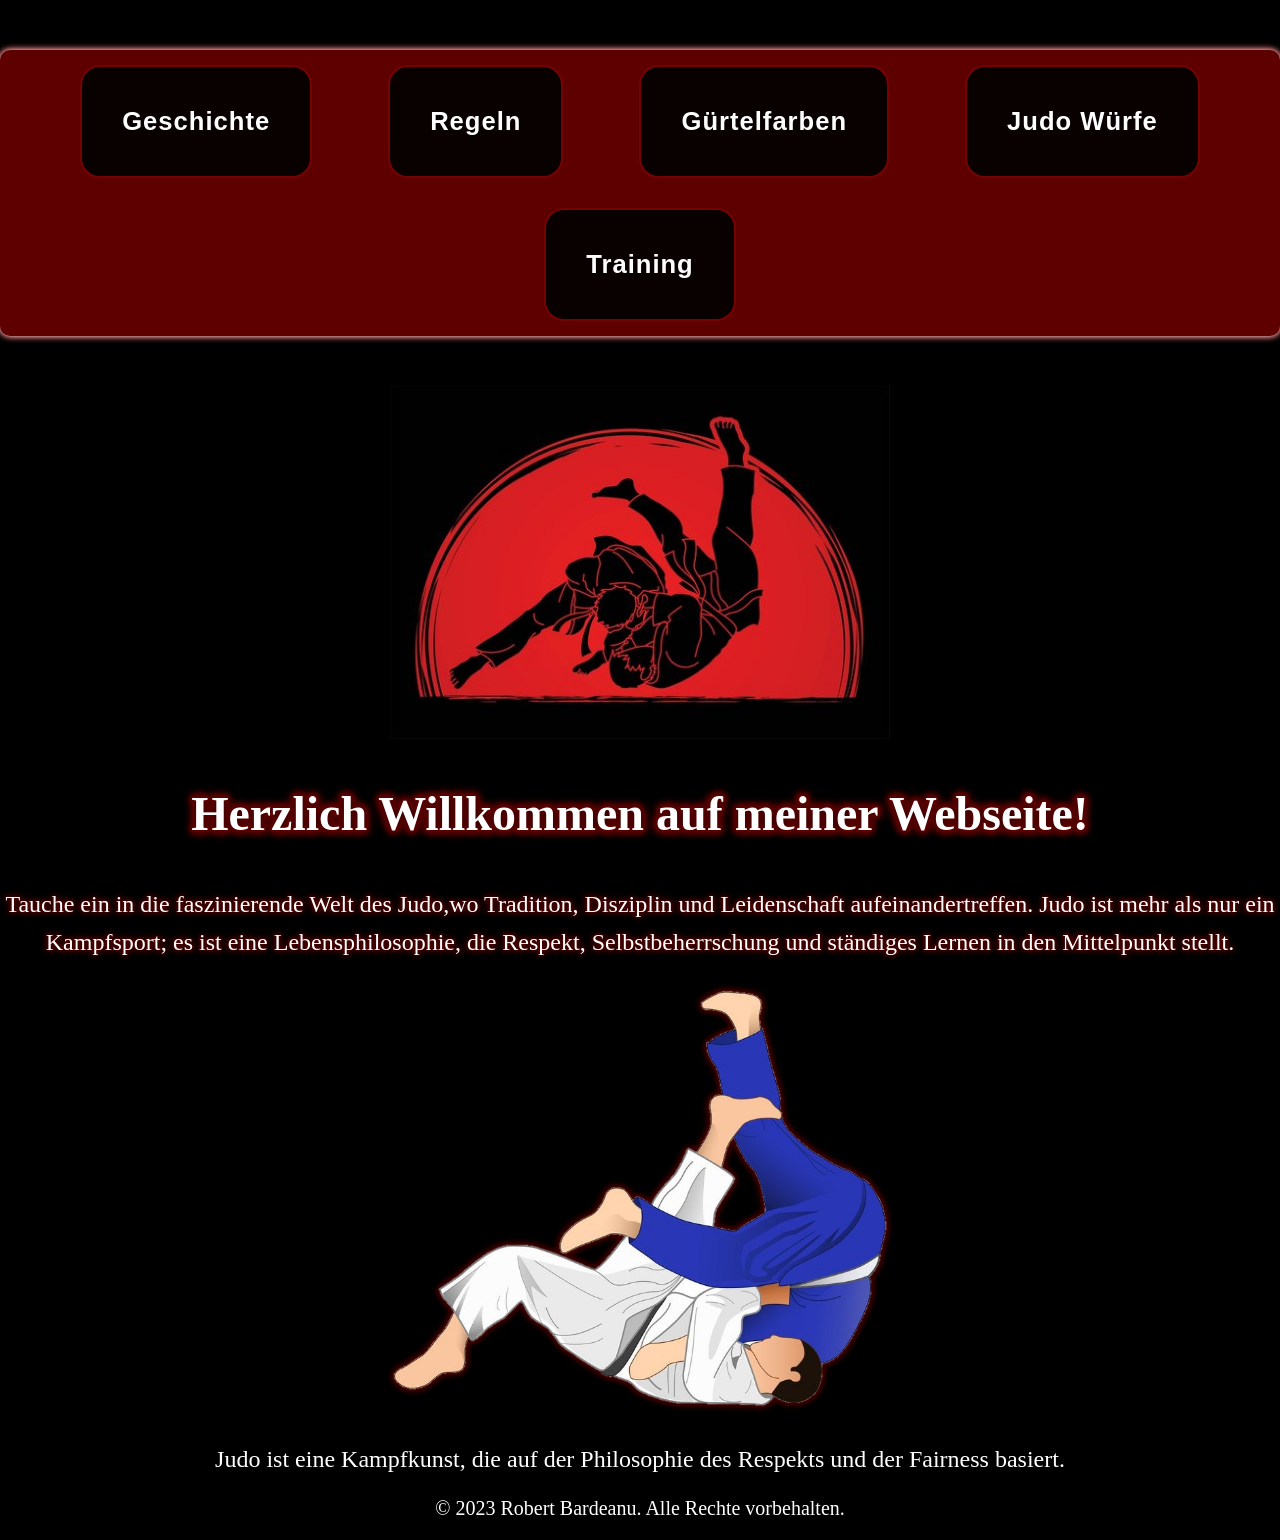
==== index.html @ 5ffacdc4 "Create Repository" ====
<!DOCTYPE html>
<html>
<head>
    <meta charset="utf-8">
    <meta name="author" content="Robert Bardeanu">
    <title>Judo</title>
    <link rel="stylesheet" href="stylesheets/styles.css">
    <link rel="icon" href="images/judologo.jpg">
</head>
<body>
    


    <nav id="buttonsindex">
        <a href="Geschichte.html"><button>Geschichte</button></a>
        <a href="Regeln.html"><button>Regeln</button></a>
        <a href="Gürtelfarbe.html"><button>Gürtelfarben</button></a>
        <a href="JudoWürfe.html"><button>Judo Würfe</button></a>
        <a href="Traning.html"><button>Training</button></a>
      
    </nav>
   

    <header>
        <img src="images/judologo.jpg" width="500px" alt="Judo Logo"/>
    </header>

    <div class="content">
        <div id="index">
            <h1 id="title">Herzlich Willkommen auf meiner Webseite!</h1>
            <p class="description">Tauche ein in die faszinierende Welt des Judo,wo Tradition, Disziplin und Leidenschaft aufeinandertreffen. Judo ist mehr als nur ein Kampfsport; es ist eine Lebensphilosophie, die Respekt, Selbstbeherrschung und ständiges Lernen in den Mittelpunkt stellt.</p>
            <img src="images/Judo-1.png" width="500" alt="Judo-1">
        </div>
    </div>

    <footer>
        <p >Judo ist eine Kampfkunst, die auf der Philosophie des Respekts und der Fairness basiert.</p>

        <small> <p>© 2023 Robert Bardeanu. Alle Rechte vorbehalten.</p>
        </small>
    </footer>
</html>
---- stylesheets/styles.css ----
body
{
    
text-align: center;
    background-color: rgb(0, 0, 0);
    font-family: Palatino, "Palatino Linotype", "Palatino LT STD", "Book Antiqua", Georgia, serif;
    color: rgb(255, 255, 255);
    font-size: 2vw; 
    margin: 0;
    padding: 0;
}

 *{
    cursor: url('https://cur.cursors-4u.net/sports/spo-7/spo712.cur'), auto !important;
  }
  
  
  
.container {
    width: 100%;
    height: 100vh; 
    display: flex;
    justify-content: center;
    align-items: center;
    text-align: center;
}


@media (min-width: 1024px) {
    body {
        font-size: 1.5vw; 
    }
    .container {
        max-width: 80%; 
    }
}

@media (max-width: 1023px) {
    body {
        font-size: 4vw; 
    }
    .container {
        padding: 20px;
    }
}


@media (max-width: 600px) {
    body {
        font-size: 5vw; 
    }
}


#Geschichte
{  
    font-family: Palatino, "Palatino Linotype", "Palatino LT STD", "Book Antiqua", Georgia, serif;
    color: rgb(255, 255, 255);
    font-size: 1.5rem;
    margin: 10px auto;
    text-align: center;
    max-width: 1500px;
    line-height: 1.6;
    background-color: rgb(94, 0, 0);
    border-radius: 50px;
    filter: 
     
      drop-shadow(0 0 3px rgb(255, 255, 255)) 
      drop-shadow(0 0 2px rgba(255, 0, 0, 0.7));

}

#Geschichte p
{
    font-family: Palatino, "Palatino Linotype", "Palatino LT STD", "Book Antiqua", Georgia, serif;
    color: rgb(255, 255, 255);
    font-size: 1.5rem;
    margin: 10px auto;
    text-align: center;
    max-width: 1000px;
    line-height: 1.6;
    background-color: rgba(94, 0, 0);
    border-radius: 10px;
}
#Geschichte h4
{
    font-family: Palatino, "Palatino Linotype", "Palatino LT STD", "Book Antiqua", Georgia, serif;
    color: rgb(255, 255, 255);
    font-size: 1.4rem;
    margin: 10px;

    text-align: center;
    opacity: 0;
    animation: fadeIn 2s forwards;
}
#Regeln
{
    font-family: Palatino, "Palatino Linotype", "Palatino LT STD", "Book Antiqua", Georgia, serif;
    color: rgb(255, 255, 255);
    font-size: 1.5rem;
    margin: 10px auto;
    text-align: center;
    max-width: 1500px;
    line-height: 1.6;
    background-color: rgb(94, 0, 0);
    border-radius: 50px;
    filter: 
      
      drop-shadow(0 0 3px rgb(255, 255, 255)) 
      drop-shadow(0 0 2px rgba(255, 0, 0, 0.7));
}

#Regeln p
{
    font-family: Palatino, "Palatino Linotype", "Palatino LT STD", "Book Antiqua", Georgia, serif;
    color: rgb(255, 255, 255);
    font-size: 1.5rem;
    margin: 10px auto;
    text-align: center;
    max-width: 1000px;
    line-height: 1.6;
    background-color: rgba(94, 0, 0);
    border-radius: 10px;
}
#Regeln ul
{
    font-family: Palatino, "Palatino Linotype", "Palatino LT STD", "Book Antiqua", Georgia, serif;
    color: rgb(255, 255, 255);
    font-size: 1.5rem;
    margin: 1px auto;
    text-align: center;
    max-width: 600px;
    line-height: 1.6;
    background-color: rgba(94, 0, 0);
    border-radius: 10px;
}
#Traning
{
    font-family: Palatino, "Palatino Linotype", "Palatino LT STD", "Book Antiqua", Georgia, serif;
    color: rgb(255, 255, 255);
    font-size: 1.5rem;
    margin: 10px auto;
    text-align: center;
    max-width: 1500px;
    line-height: 1.6;
    background-color: rgb(94, 0, 0);
    border-radius: 50px;
    filter: 
     
      drop-shadow(0 0 3px rgb(255, 255, 255)) 
      drop-shadow(0 0 2px rgba(255, 0, 0, 0.7));
}
#Traning p
{
    font-family: Palatino, "Palatino Linotype", "Palatino LT STD", "Book Antiqua", Georgia, serif;
    color: rgb(255, 255, 255);
    font-size: 1.5rem;
    margin: 10px auto;
    text-align: center;
    max-width: 1000px;
    line-height: 1.6;
    border-radius: 10px;
   
}

    
#Gurtelfarben
{
    font-family: Palatino, "Palatino Linotype", "Palatino LT STD", "Book Antiqua", Georgia, serif;
    color: rgb(255, 255, 255);
    font-size: 1.5rem;
    margin: 10px auto;
    text-align: center;
    max-width: 1500px;
    line-height: 1.6;
    background-color: rgb(94, 0, 0);
    border-radius: 50px;
   
}

#Gurtelfarben p
{
    font-family: Palatino, "Palatino Linotype", "Palatino LT STD", "Book Antiqua", Georgia, serif;
    color: rgb(255, 255, 255);
    font-size: 1.5rem;
    margin: 20px auto;
    max-width: 1000px;
    text-align: center;
    line-height: 1.6;
    background-color: rgba(94, 0, 0);
    border-radius: 10px;
    
}
#GurtelfarbenP
{
    max-width: 1000px;
}

#Gurtelfarben img
{
    border-radius: 50px;
    margin: 15px;
    text-align: center;
    max-width: 100%;
    height: auto;
}
#Wurfe
{
    font-family: Palatino, "Palatino Linotype", "Palatino LT STD", "Book Antiqua", Georgia, serif;
    color: rgb(255, 255, 255);
    font-size: 1.5rem;
    margin: 10px auto;
    text-align: center;
    max-width: 1500px;
    line-height: 1.6;
    background-color: rgb(94, 0, 0);
    border-radius: 50px;
   filter: 
      
      drop-shadow(0 0 3px rgb(255, 255, 255)) 
      drop-shadow(0 0 2px rgba(255, 0, 0, 0.7));
}

#titelw 
{
    font-family: Palatino, "Palatino Linotype", "Palatino LT STD", "Book Antiqua", Georgia, serif;
    color: rgb(255, 255, 255);
    font-size: 4rem;
    text-align: center;
    opacity: 0;
    animation: fadeIn 2s forwards;

}

#Wurfe img 
{
    display: block;
    margin: 20px auto;
    display: flex;
    flex-wrap: wrap;
    justify-content: center;
    padding: 10px;
    width: 25%;
    height: auto;
    max-width: 1000px;
    border-radius: 30px;
    padding: 25px;             
    box-shadow: 0 5px 15px rgb(99, 1, 1); 
    object-fit: cover;


    filter: 
    brightness(1.2)
      contrast(1.2)
      drop-shadow(0 0 1px rgb(141, 2, 2)) 
      drop-shadow(0 0 2px rgba(255, 255, 255, 0.7));
    
    
}
.item img
 {
    width: 100px;
    height: 100px;
    border-radius: 50%;
    margin-top: 50px;
}

.name 
{
    margin-bottom: 2px;
    color: #ffffff;
}

.occupation
 {
    font-style: italic;
    margin-top: 2px;
}

main#carousel 
{
    grid-row: 1 / 2;
    grid-column: 1 / 8;
    width: 100vw;
    height: 300px;
    display: flex;
    align-items: center;
    justify-content: center;
    overflow: hidden;
    transform-style: preserve-3d;
    perspective: 500px;
    --items: 5;
    --middle: 3;
    --position: 1;
    
}

a
{
    text-decoration: underline #5a0000;
    color: #ffffff;
    font-size: 1.5rem;
    padding: 10px 20px;
    border-radius: 5px;
}

.videoseite
 {
    display: flex;
    align-items: center; 
}
.Handtechniken 
{
    color: #5a0000; 
    border-top: 2px solid #5a0000;
    border-bottom: 2px solid  #5a0000;;
    padding-bottom: 0.5rem;
  }
  .Handtechniken p {
    color: #ffffff; 
    font-size: 1.5rem;
    width: 20%;
    margin: 0 auto;


  }
.Hüfttechniken
{
    color: #5a0000; 
    border-bottom: 2px solid #5a0000;;
    padding-bottom: 0.5rem;
  }
.Hüfttechniken p {
    color: #ffffff; 
    font-size: 1.5rem;
    width: 20%;
    margin: 0 auto;


  }
.Beintechniken
{
    color: #5a0000; 
    border-bottom: 2px solid #5a0000;
    padding-bottom: 0.5rem;
  }
  .Beintechniken p {
    color: #ffffff; 
    font-size: 1.5rem;
    width: 20%;
    margin: 0 auto;


  }

.Opfertechniken
{
    color:  #5a0000; 
    border-bottom: 2px solid #5a0000;
    padding-bottom: 0.5rem;
  }
.Opfertechniken p {
    color: #ffffff; 
    font-size: 1.5rem;
    width: 20%;
    margin: 0 auto;


  }


.inhaltverzeischnis 
{
    margin-bottom: 2rem;
    flex-wrap: wrap;
  }
  
  .inhaltverzeischnis a {
    padding: 0.5rem 0.8rem;
    font-family: "Noto Sans JP", sans-serif;
    font-size: 0.85rem;
    border-radius: 2px;
    box-shadow: 1px 1px 3px rgba(233, 230, 230, 0.1);
  }
  
  .inhaltverzeischnis a:hover {
    background: #5a0000;
  }


div.item {
    padding: 20px;
    border: 3px solid black;
    border-radius: 20px;
    background-color: #fff;

    position: absolute;
    width: 300px;
    height: 250px;
    background-color: rgb(94, 0, 0);
    --r: calc(var(--position) - var(--offset));
    --abs: max(calc(var(--r) * -1), var(--r));
    transition: all 0.25s linear;
    transform: rotateY(calc(-10deg * var(--r)))
    translateX(calc(-300px * var(--r)));
    z-index: calc((var(--position) - var(--abs)));
}

div.item:nth-of-type(1) {
    --offset: 1;
}
div.item:nth-of-type(2) {
    --offset: 2;
}
div.item:nth-of-type(3) {
    --offset: 3;
}
div.item:nth-of-type(4) {
    --offset: 4;
}
div.item:nth-of-type(5) {
    --offset: 5;
}
div.item:nth-of-type(6) {
    --offset: 6;
}
div.item:nth-of-type(7) {
    --offset: 7;
}
div.item:nth-of-type(8) {
    --offset: 8;
}
div.item:nth-of-type(9) {
    --offset: 9;
}
div.item:nth-of-type(10) {
    --offset: 10;
}
div.item:nth-of-type(11) {
    --offset: 11;
}
div.item:nth-of-type(12) {
    --offset: 12;
}

input:nth-of-type(1) {
    grid-column: 2 / 3;
    grid-row: 2 / 3;
}

input:nth-of-type(1):checked ~ main#carousel {
    --position: 1;
}

input:nth-of-type(2) {
    grid-column: 3 / 4;
    grid-row: 2 / 3;
}

input:nth-of-type(2):checked ~ main#carousel {
    --position: 2;
}

input:nth-of-type(3) {
    grid-column: 4 /5;
    grid-row: 2 / 3;
}
input:nth-of-type(3):checked ~ main#carousel {
    --position: 3;
}

input:nth-of-type(4) {
    grid-column: 5 / 6;
    grid-row: 2 / 3;
}
input:nth-of-type(4):checked ~ main#carousel {
    --position: 4;
}

input:nth-of-type(5) {
    grid-column: 6 / 7;
    grid-row: 2 / 3;
}
input:nth-of-type(5):checked ~ main#carousel {
    --position: 5;
}
input:nth-of-type(6) {
    grid-column: 7 / 8;
    grid-row: 2 / 3;
}
input:nth-of-type(6):checked ~ main#carousel {
    --position: 6;
}
input:nth-of-type(7) {
    grid-column: 8 / 9;
    grid-row: 2 / 3;
}
input:nth-of-type(7):checked ~ main#carousel {
    --position: 7;
}
input:nth-of-type(8) {
    grid-column: 9 / 10;
    grid-row: 2 / 3;
}
input:nth-of-type(8):checked ~ main#carousel {
    --position: 8;
}
input:nth-of-type(9) {
    grid-column: 10 / 11;
    grid-row: 2 / 3;
}
input:nth-of-type(9):checked ~ main#carousel {
    --position: 9;
}
input:nth-of-type(10) {
    grid-column: 11 / 12;
    grid-row: 2 / 3;
}
input:nth-of-type(10):checked ~ main#carousel {
    --position: 10;
}
input:nth-of-type(11) {
    grid-column: 12 / 13;
    grid-row: 2 / 3;
}
input:nth-of-type(11):checked ~ main#carousel {
    --position: 11;
}
input:nth-of-type(12) {
    grid-column: 13 / 14;
    grid-row: 2 / 3;
}
input:nth-of-type(12):checked ~ main#carousel {
    --position: 12;
}

#Wurfe p
{    font-family: Palatino, "Palatino Linotype", "Palatino LT STD", "Book Antiqua", Georgia, serif;
    color: rgb(255, 255, 255);
    font-size: 1.5rem;
    margin: 10px auto;
    text-align: center;
    max-width: 1000px;
    line-height: 1.6;
   
}

#index{
    font-family: Palatino, "Palatino Linotype", "Palatino LT STD", "Book Antiqua", Georgia, serif;
    color: rgb(255, 255, 255);
    font-size: 1.5rem;
    margin: 10px auto;
    text-align: center;
    max-width: 1500px;
    line-height: 1.6;
    border-radius: 50px;
    filter: 
      
      drop-shadow(0 0 3px rgb(0, 0, 0)) 
      drop-shadow(0 0 2px rgba(255, 0, 0, 0.7));
}
#welcome{
    font-family: Palatino, "Palatino Linotype", "Palatino LT STD", "Book Antiqua", Georgia, serif;
    color: rgba(255, 255, 255, 0.904);
    font-size: 3.5rem;
    text-align: center;
    opacity: 0;
    animation: fadeIn 2s forwards;
}

h1 { 
    font-family: Palatino, "Palatino Linotype", "Palatino LT STD", "Book Antiqua", Georgia, serif;
    color: rgb(255, 255, 255);
    font-size: 3rem;
    text-align: center;
    opacity: 0;
    animation: fadeIn 2s forwards;
        filter: 
    
        drop-shadow(0 0 3px rgb(0, 0, 0)) 
        drop-shadow(0 0 2px rgba(255, 0, 0, 0.7));

}
h2 {
    font-family: Palatino, "Palatino Linotype", "Palatino LT STD", "Book Antiqua", Georgia, serif;
    color: rgb(255, 255, 255);
    font-size: 2.5rem;
    text-align: center;
    opacity: 0;
    animation: fadeIn 2s forwards;
    border-radius: 50px;

   
}
h3 {
    font-family: Palatino, "Palatino Linotype", "Palatino LT STD", "Book Antiqua", Georgia, serif;
    color: rgb(255, 255, 255);
    font-size: 2rem;
    text-align: center;
    opacity: 0;
    animation: fadeIn 2s forwards;
}



button {
    font-family: 'Noto Sans JP', 'Meiryo', sans-serif;
    font-weight: 700;
    letter-spacing: 1px;
        color: rgb(255, 255, 255);

    background-color: rgba(0, 0, 0, 0.904);
    border: 2.5px solid rgb(128, 4, 4, 0.904);
    border-radius: 20px;
    font-size: 1.6rem;
    padding: 40px;
    margin: 15px;
    margin-left: center;
    cursor: pointer;
    transition: background-color 0.2s, color 0.2s;
    
        
}
button:hover {
    background-color: rgb(128, 4, 4, 0.904);
    color: rgb(255, 0, 0);
}
button:active {
    background-color: rgb(255, 0, 0);
    color: rgb(255, 255, 255);
}
button:focus {
    outline: none;
    box-shadow: 0 0 5px rgb(255, 0, 0), 0 0 10px rgb(255, 0, 0), 0 0 15px rgb(255, 0, 0);
}

ul {
    font-family: Palatino, "Palatino Linotype", "Palatino LT STD", "Book Antiqua", Georgia, serif;
    color: rgb(255, 255, 255);
    font-size: 1.3rem;
    margin: 25px auto;
    max-width: 1000px;
    line-height: 1.5;
    background-color: rgba(0, 0, 0, 0.904);
    border-radius: 20px;
}
#olympic-rings {
    filter: 
    brightness(1.2)
      contrast(1.2)
      
      drop-shadow(0 0 1px white) 
      drop-shadow(0 0 2px rgba(255, 255, 255, 0.7));
      
  }
  #buttons{
    color: rgb(255, 255, 255);
    font-size: 1.5rem;
    margin: 50px auto;
    max-width: 1500px;
    background-color: rgb(94, 0, 0);
    border-radius: 10px;
    filter: 
      drop-shadow(0 0 3px rgb(255, 255, 255)) 
      drop-shadow(0 0 2px rgba(255, 0, 0, 0.7));
  }
  #buttonsindex{
    color: rgb(255, 255, 255);
    font-size: 1.5rem;
    margin: 50px auto;
    max-width: 1500px;
    background-color: rgb(94, 0, 0);
    border-radius: 10px;
    filter: 
      drop-shadow(0 0 3px rgb(255, 255, 255)) 
      drop-shadow(0 0 2px rgba(255, 0, 0, 0.7));
  }
  #buttonsgurtel{
    color: rgb(255, 255, 255);
    font-size: 1.5rem;
    margin: 50px auto;
    max-width: 1500px;
    background-color: rgb(94, 0, 0);
    border-radius: 10px;
    filter: 
      drop-shadow(0 0 3px rgb(255, 255, 255)) 
      drop-shadow(0 0 2px rgba(255, 0, 0, 0.7));
  }
  #buttonsregel{
    color: rgb(255, 255, 255);
    font-size: 1.5rem;
    margin: 50px auto;
    max-width: 1500px;
    background-color: rgb(94, 0, 0);
    border-radius: 10px;
    filter: 
      drop-shadow(0 0 3px rgb(255, 255, 255)) 
      drop-shadow(0 0 2px rgba(255, 0, 0, 0.7));
  }
  #buttonstraning{
    color: rgb(255, 255, 255);
    font-size: 1.5rem;
    margin: 50px auto;
    max-width: 1500px;
    background-color: rgb(94, 0, 0);
    border-radius: 10px;
    filter: 
      drop-shadow(0 0 3px rgb(255, 255, 255))
      drop-shadow(0 0 2px rgba(255, 0, 0, 0.7));
  }
  #buttonsgeschichte{
    color: rgb(255, 255, 255);
    font-size: 1.5rem;
    margin: 50px auto;
    max-width: 1500px;
    background-color: rgb(94, 0, 0);
    border-radius: 10px;
    filter: 
      drop-shadow(0 0 3px rgb(255, 255, 255)) 
      drop-shadow(0 0 2px rgba(255, 0, 0, 0.7));
  }
  
 
footer{
    font-family: Palatino, "Palatino Linotype", "Palatino LT STD", "Book Antiqua", Georgia, serif;
    font-size: 1.5rem;
}

@keyframes fadeIn {
    0% {
        opacity: 0;
    }
    100% {
        opacity: 1;
    }
    
 
    
}
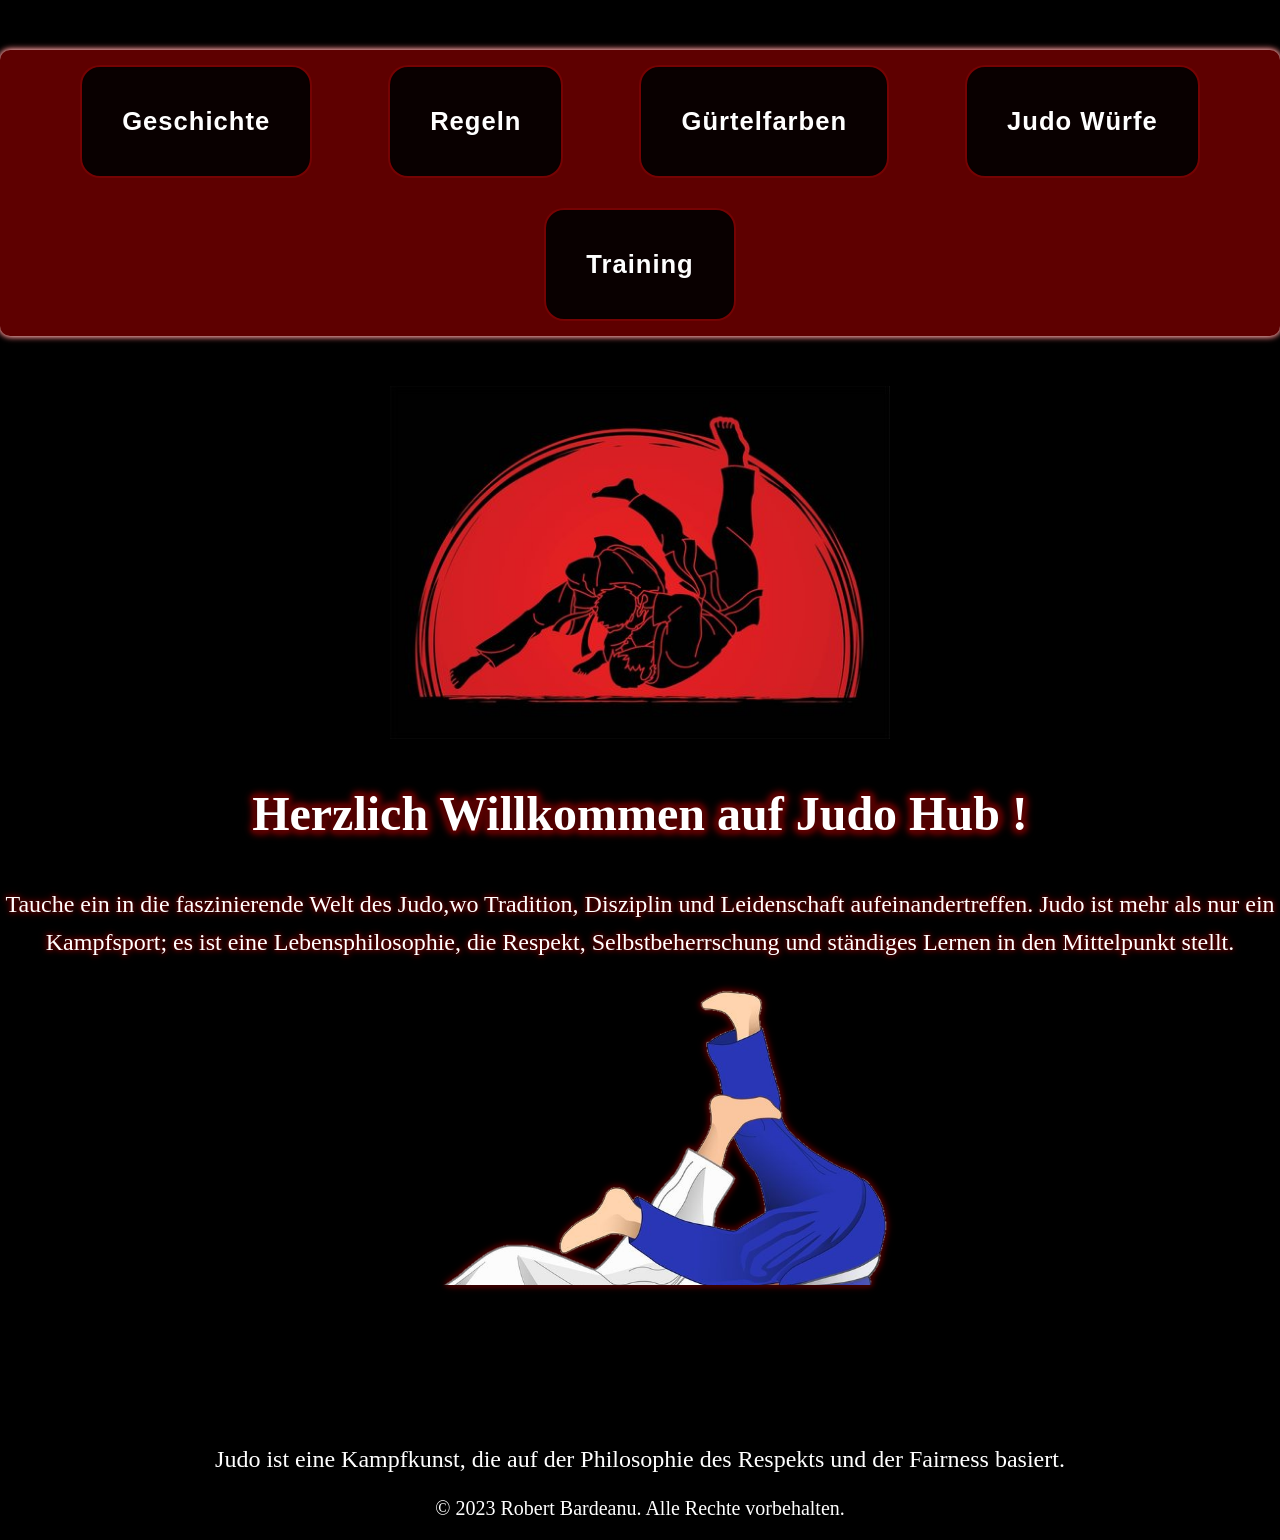
==== commit bd054751: "<p> tag gewechselt" ====
--- a/index.html
+++ b/index.html
@@ -27,7 +27,7 @@
 
     <div class="content">
         <div id="index">
-            <h1 id="title">Herzlich Willkommen auf meiner Webseite!</h1>
+            <h1 id="title">Herzlich Willkommen auf Judo Hub !</h1>
             <p class="description">Tauche ein in die faszinierende Welt des Judo,wo Tradition, Disziplin und Leidenschaft aufeinandertreffen. Judo ist mehr als nur ein Kampfsport; es ist eine Lebensphilosophie, die Respekt, Selbstbeherrschung und ständiges Lernen in den Mittelpunkt stellt.</p>
             <img src="images/Judo-1.png" width="500" alt="Judo-1">
         </div>
@@ -36,7 +36,7 @@
     <footer>
         <p >Judo ist eine Kampfkunst, die auf der Philosophie des Respekts und der Fairness basiert.</p>
 
-        <small> <p>© 2023 Robert Bardeanu. Alle Rechte vorbehalten.</p>
+        <small> <p>© 2023  Robert Bardeanu. Alle Rechte vorbehalten.</p>
         </small>
     </footer>
 </html>
